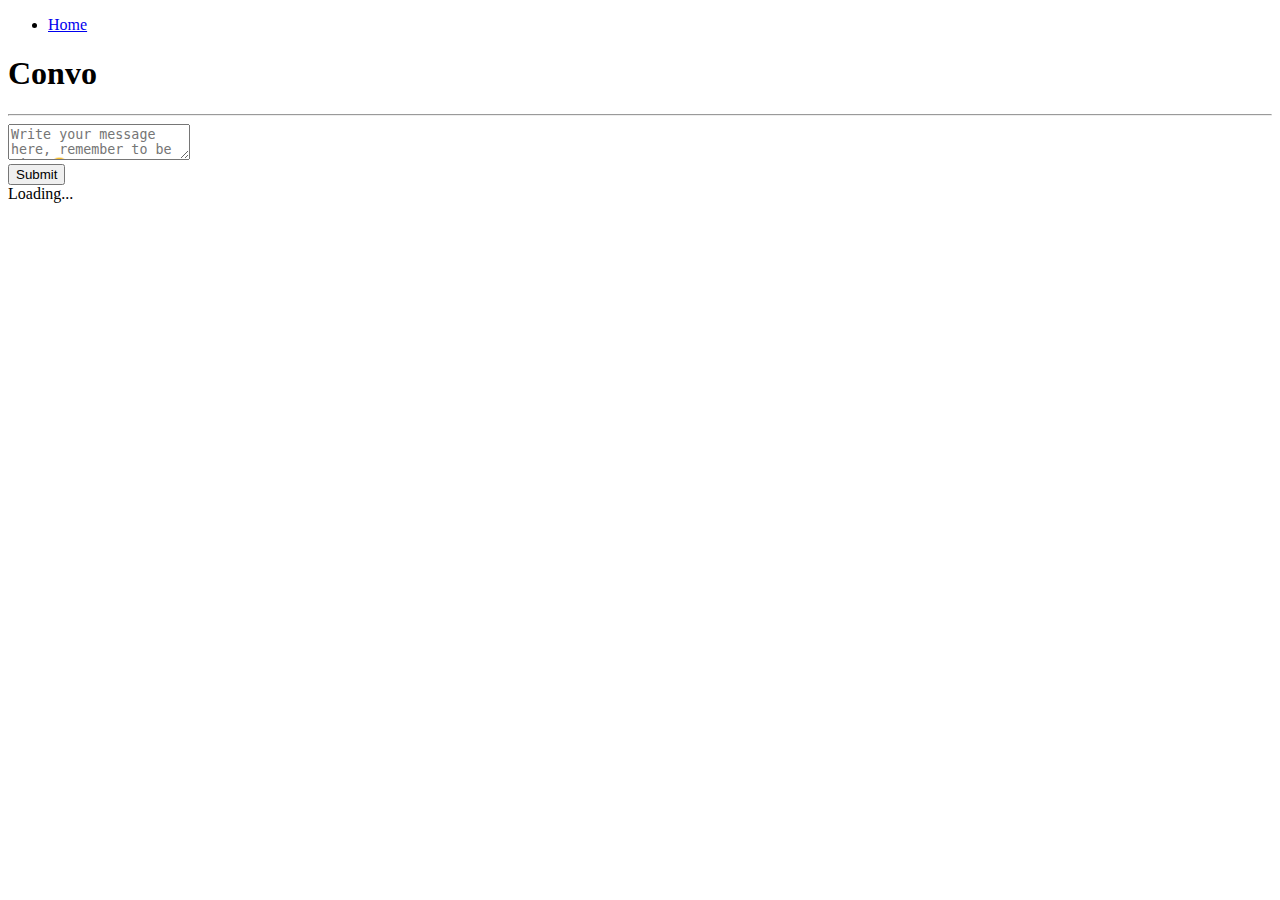
==== src/main/webapp/conversation.html @ b55bf103 "Fixed message feature. Temporarily disabled blobstore and google api features to get it working for " ====
<!DOCTYPE html>
<html>
<head>
<title>Message Feed</title>
<link rel="stylesheet" href="/css/main.css">
<link rel="stylesheet" href="/css/user-page.css">

<script src="/js/conversation-feed-loader.js"></script>
</head>

<body onload="buildUI()">
<nav>
  <ul id="navigation">
    <li><a href="/">Home</a></li>
  </ul>
</nav>
 <div id="content">
  <h1>Convo</h1>
  <hr/>
  <form id="message-form" action="/messages" method="POST" class="hidden">
    <textarea name="text" id="message-input" placeholder="Write your message here, remember to be nice 😊"></textarea>
    <br/>
    <input type="submit" value="Submit">
  </form>
  <div id="message-container">Loading...</div>
 </div>
</body>
</html>
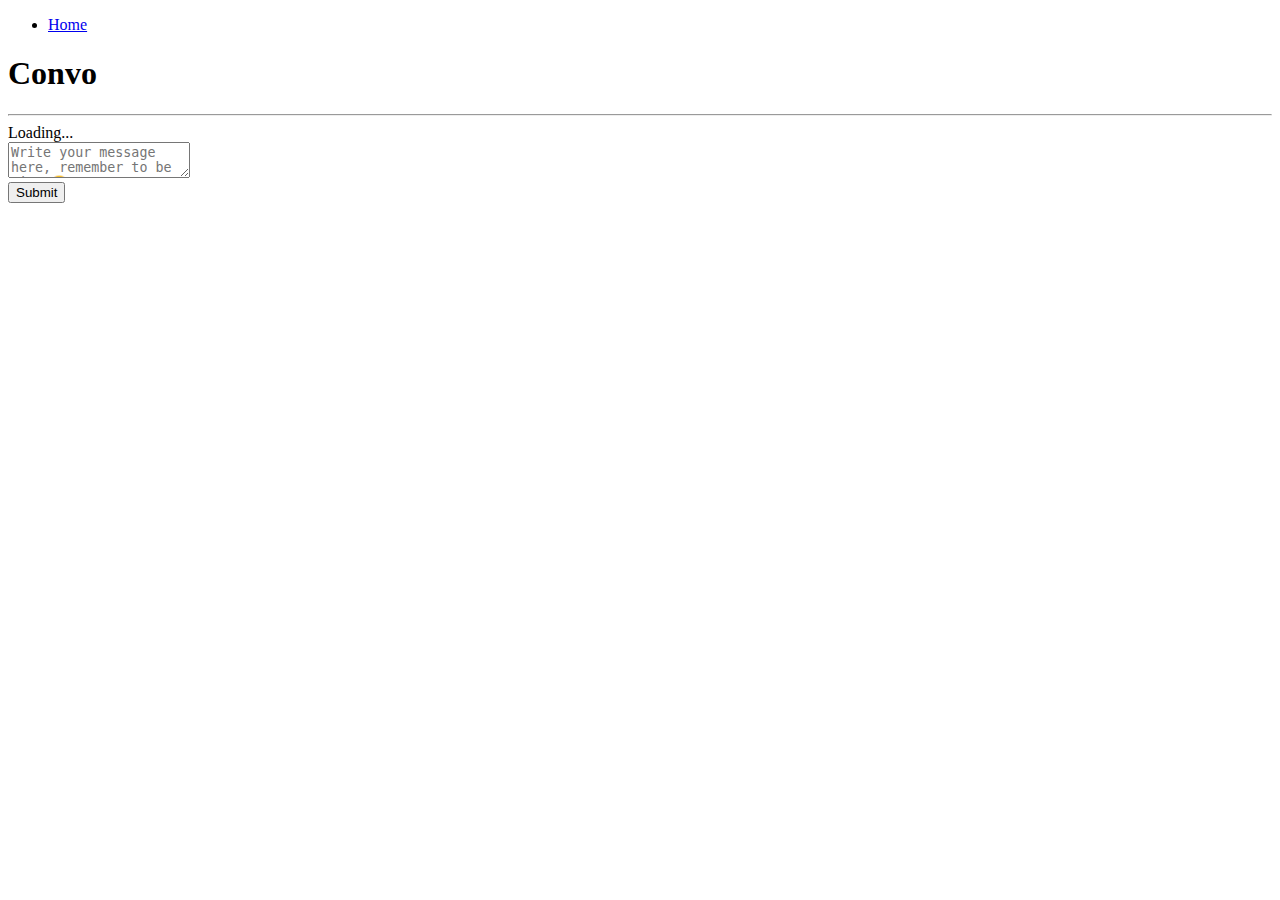
==== commit 52f6378e: "Made messages appear in descending order now...  and moved message form to bottom in convo page" ====
--- a/src/main/webapp/conversation.html
+++ b/src/main/webapp/conversation.html
@@ -17,12 +17,12 @@
  <div id="content">
   <h1>Convo</h1>
   <hr/>
+  <div id="message-container">Loading...</div>
   <form id="message-form" action="/messages" method="POST" class="hidden">
     <textarea name="text" id="message-input" placeholder="Write your message here, remember to be nice 😊"></textarea>
     <br/>
     <input type="submit" value="Submit">
   </form>
-  <div id="message-container">Loading...</div>
  </div>
 </body>
 </html>
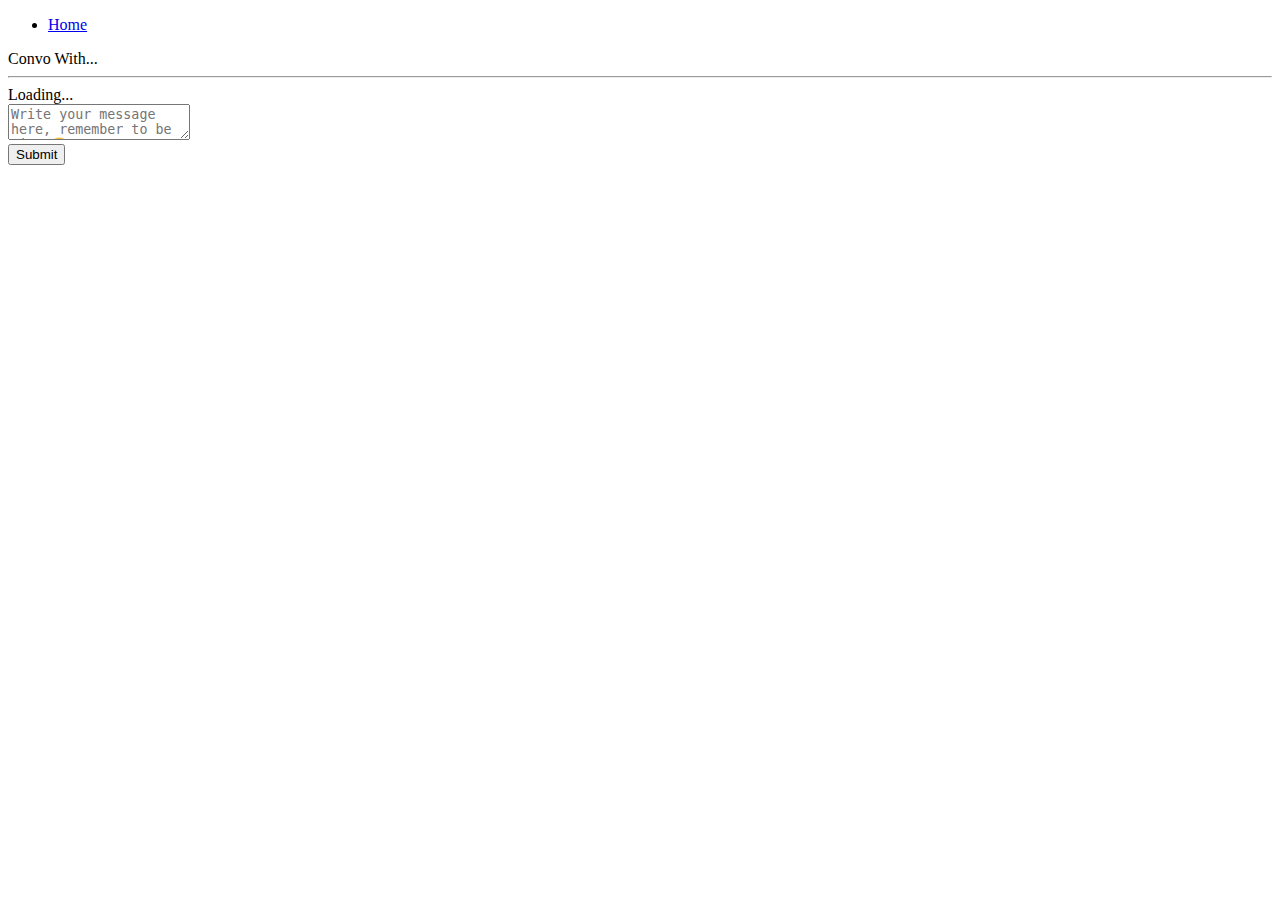
==== commit 5ad84d2c: "Changed convo page to say "Conversation with [name]"" ====
--- a/src/main/webapp/conversation.html
+++ b/src/main/webapp/conversation.html
@@ -15,7 +15,7 @@
   </ul>
 </nav>
  <div id="content">
-  <h1>Convo</h1>
+  <div id="title">Convo With...</div>
   <hr/>
   <div id="message-container">Loading...</div>
   <form id="message-form" action="/messages" method="POST" class="hidden">
